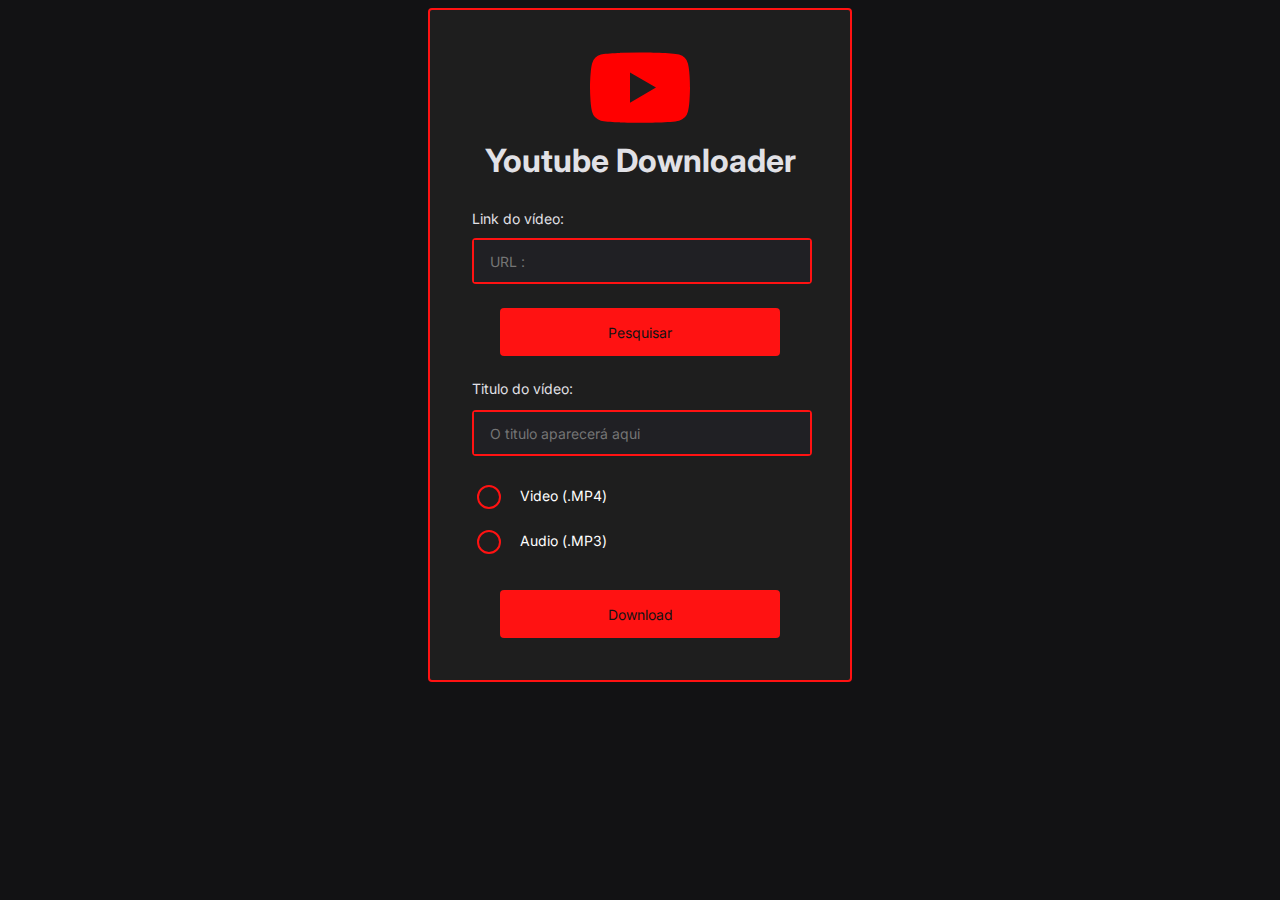
==== html/index.html @ b480285a "add funções, organização, ajustes" ====
<!DOCTYPE html>
<html lang="en">

<head>
  <meta charset="UTF-8" />
  <meta http-equiv="X-UA-Compatible" content="IE=edge" />
  <meta name="viewport" content="width=device-width, initial-scale=1.0" />
  <!-- importando css -->
  <link rel="stylesheet" href="../css/style.css" media="screen" />
  <title>Youtube Downloader</title>
</head>

<body class="body">
  <!-- importando funções java script e html -->
  <script src="../js/functions.js"></script>
  <script src="../python/function.py"></script>

  <div id="Frame-1">
    <!-- cabeçalho -->
    <div id="Header_">
      <!-- logo do youtube -->
      <div id="Logo">
        <svg style="color: red" xmlns="http://www.w3.org/2000/svg" width="100" height="100" fill="currentColor"
          class="bi bi-youtube" viewBox="0 0 16 16">
          <path
            d="M8.051 1.999h.089c.822.003 4.987.033 6.11.335a2.01 2.01 0 0 1 1.415 1.42c.101.38.172.883.22 1.402l.01.104.022.26.008.104c.065.914.073 1.77.074 1.957v.075c-.001.194-.01 1.108-.082 2.06l-.008.105-.009.104c-.05.572-.124 1.14-.235 1.558a2.007 2.007 0 0 1-1.415 1.42c-1.16.312-5.569.334-6.18.335h-.142c-.309 0-1.587-.006-2.927-.052l-.17-.006-.087-.004-.171-.007-.171-.007c-1.11-.049-2.167-.128-2.654-.26a2.007 2.007 0 0 1-1.415-1.419c-.111-.417-.185-.986-.235-1.558L.09 9.82l-.008-.104A31.4 31.4 0 0 1 0 7.68v-.123c.002-.215.01-.958.064-1.778l.007-.103.003-.052.008-.104.022-.26.01-.104c.048-.519.119-1.023.22-1.402a2.007 2.007 0 0 1 1.415-1.42c.487-.13 1.544-.21 2.654-.26l.17-.007.172-.006.086-.003.171-.007A99.788 99.788 0 0 1 7.858 2h.193zM6.4 5.209v4.818l4.157-2.408L6.4 5.209z"
            fill="red"></path>
        </svg>
      </div>
      <!-- Titulo -->
      <div id="Title">
        <h1>Youtube Downloader</h1>
      </div>
    </div>
    <!-- fecha cabeçalho -->

    <!-- corpo -->
    <div id="Body_">
      
      <!-- label para inserir link -->
      <div class="Label">
        Link do vídeo: 
      </div>

      <!-- caixa de texto para input do link -->
      <div class="Input">
        <input type="text", id="link" , class="Input_clean", placeholder="URL :", id="videoLinkInput">
      </div>

      <!-- botão de pesquisa -->
      <div class="Button">
        <button class="btn" id="botao">Pesquisar</button>
      </div>

      <!-- titulo do vídeo -->
      <div class="Output">
        <input type="text", id="titulo" , class="Input_clean", placeholder="O titulo aparecerá aqui", id="videoLinkInput">
      </div>

      <!-- label onde será exibido o titulo do vídeo -->
      <div class="Title_video">
        Titulo do vídeo:
      </div>

      <!-- radio buttons (com as opções de download) -->
      <form class="radio-group">
        <div class="div-radio">
          <input type="radio" id="video" class="radio" name="type" value="video"> 
          <label for="video"> Video (.MP4) </label><br>
        </div>
        <div class="div-radio">
          <input type="radio" id="audio" class="radio" name="type" value="audio"> 
          <label for="audio"> Audio (.MP3) </label><br>
        </div>
      </form>

      <!-- botão de download -->
      <div class="Button-Download">
        <button class="btn" id="botao_download" onclick="downloadVideo()">Download</button>
        <div id="result"></div> 
      </div>      

    </div>
    <!-- fecha corpo -->
  </div>
</body>

<script>
  // Obtém o elemento HTML do botão pelo seu ID
  const botao = document.getElementById('botao');
  // Obtém o elemento HTML do input de link pelo seu ID
  const linkInput = document.getElementById('link');
  // Obtém o elemento HTML do input de título pelo seu ID
  const tituloInput = document.getElementById('titulo');

  // Adiciona um evento de clique ao botão
  botao.addEventListener('click', () => {
    // Obtém o valor do input de link
    const link = linkInput.value;
    // Separa o ID do vídeo usando o método split
    const videoId = link.split('v=')[1];
    // Define a chave API
    const apiKey = 'YOUR_API_KEY';
    // Constrói a URL da API do YouTube com o ID do vídeo e a chave API
    const url = `https://www.googleapis.com/youtube/v3/videos?part=snippet&id=${videoId}&key=${apiKey}`;

    // Faz uma chamada à API usando o método fetch
    fetch(url)
      // Transforma a resposta em JSON
      .then(response => response.json())
      // Obtém o título do vídeo e atualiza o valor do input de título
      .then(data => {
        const titulo = data.items[0].snippet.title;
        tituloInput.value = titulo;
      });
  });
</script>
</html>
---- css/style.css ----
/* importando font "inter" */
@import url('https://fonts.googleapis.com/css2?family=Inter:wght@100;500&display=swap');

.body{
    background-color: #121214;
    font-family: 'Inter', sans-serif;;
    display: flex;
    justify-content: center;
    align-items: center;
}

#Frame-1{
    position: relative;
    display: flex;
    background-color: #1e1e1e;
    width: 420px;
    height: 640px;
    border-radius: 4px;
    border: solid 2px #ff1212;
    padding-top: 30px;
    margin-left: auto;
    margin-right: auto;

}

#Header_{
    position: absolute;
    display: flex;
}

#Logo{
    position: absolute;
    width: auto;
    height: 100px;
    padding-left: 160px;
    padding-right: 160px;
}

#Title{
    position: relative;
    font-family: 'Inter', Tahoma, Geneva, Verdana, sans-serif;
    color: #E1E1E6;
    width: 420px;
    height: 60px;
    top: 80px;
    text-align: center;
}

#Body_{
    display: flex;
    position: absolute;
    top: 200px;
    margin-left: 42px;
    margin-right: 42px;
    width: 336px;
    height: 460px;
}

.Label{
    position: relative;
    font-family: 'Inter', Tahoma, Geneva, Verdana, sans-serif;
    font-size: 14px;
    color: #E1E1E6;
    width: 336px;
    height: auto;
}

.Input{
    top: 28px;
    display: flex;
    position: absolute;
    /* color: #E1E1E6;
    background-color: #202024; */
    /* border-radius: 4px; */
    width: 336px;
    height: 42px;
    border-color: #ff1212;
    border: solid 2px #ff1212;
    border-radius: 4px;

}

.Input_clean{
    background-color: #202024;
    border-style: hidden;
    color: #7c7c8a;

    width: 336px;
    /* height: 42px; */
    font-family: 'Inter', Tahoma, Geneva, Verdana, sans-serif;
    font-size: 14px;
    padding-left: 16px;
}

.Button{
    position: absolute;
    display: flex;
    top: 98px;

    margin-left: 28px;
    margin-right: 28px;
}

.btn{
    width: 280px;
    height: 48px;

    border-radius: 4px;
    background-color: #ff1212;
    border: none;
    cursor: pointer;

    font-family: 'Inter', Tahoma, Geneva, Verdana, sans-serif;
    font-size: 14px;
    color: #121214;
}

.Output{
    top: 200px;
    display: flex;
    position: absolute;
    /* color: #E1E1E6;
    background-color: #202024; */
    /* border-radius: 4px; */
    width: 336px;
    height: 42px;
    border: solid 2px #ff1212;
    border-radius: 4px;
}

.Title_video{
    display: flex;
    position: absolute;
    top: 170px;
    
    font-family: 'Inter', Tahoma, Geneva, Verdana, sans-serif;
    color: #E1E1E6;
    font-size: 14px;
}

.radio-group{
    margin-top: 12px;
    position: absolute;
    top: 260px;
    width: 160px;
    color: #ffffff;
    font-family: 'Inter', Tahoma, Geneva, Verdana, sans-serif;
    font-size: 14px;
}

.div-radio{
    display: flex;
    width: auto;
    height: auto;
    align-items: center;
    margin-bottom: 18px;
}

.radio-group label{
    margin-left: 16px;
    /* altera o cursor do mouse */
    cursor: pointer;
}

.radio{
    appearance: none;
    position: relative;
    width: 24px;
    height: 24px;
    border: 2px solid #ff1212;
    border-radius: 50%;
    cursor: pointer;
    display: flex;
    /* centraliza no eixo y */
    align-items: center;
    /* centraliza no eixo x */
    justify-content: center;
}

/* bolinha que fica dentro do radio button */
.radio::after{
    content: '';
    width: 12px;
    height: 12px;
    background-color: #ff1212;
    position: absolute;
    border-radius: 50%;
    /* deixa a opacidade zerada */
    opacity: 0;
    /* transition: all 100ms ease-in-out; */
}

/* oque ela recebe depois de "checada" */
.radio:checked::after{
    opacity: 1;
}

/* quando o botão está em foco (mouse em cima ou tab selecionado) */
.radio:focus{
    box-shadow: 0 0 5px #e51010;
}

.Button-Download{
    position: absolute;
    display: flex;
    top: 380px;

    margin-left: 28px;
    margin-right: 28px;
}
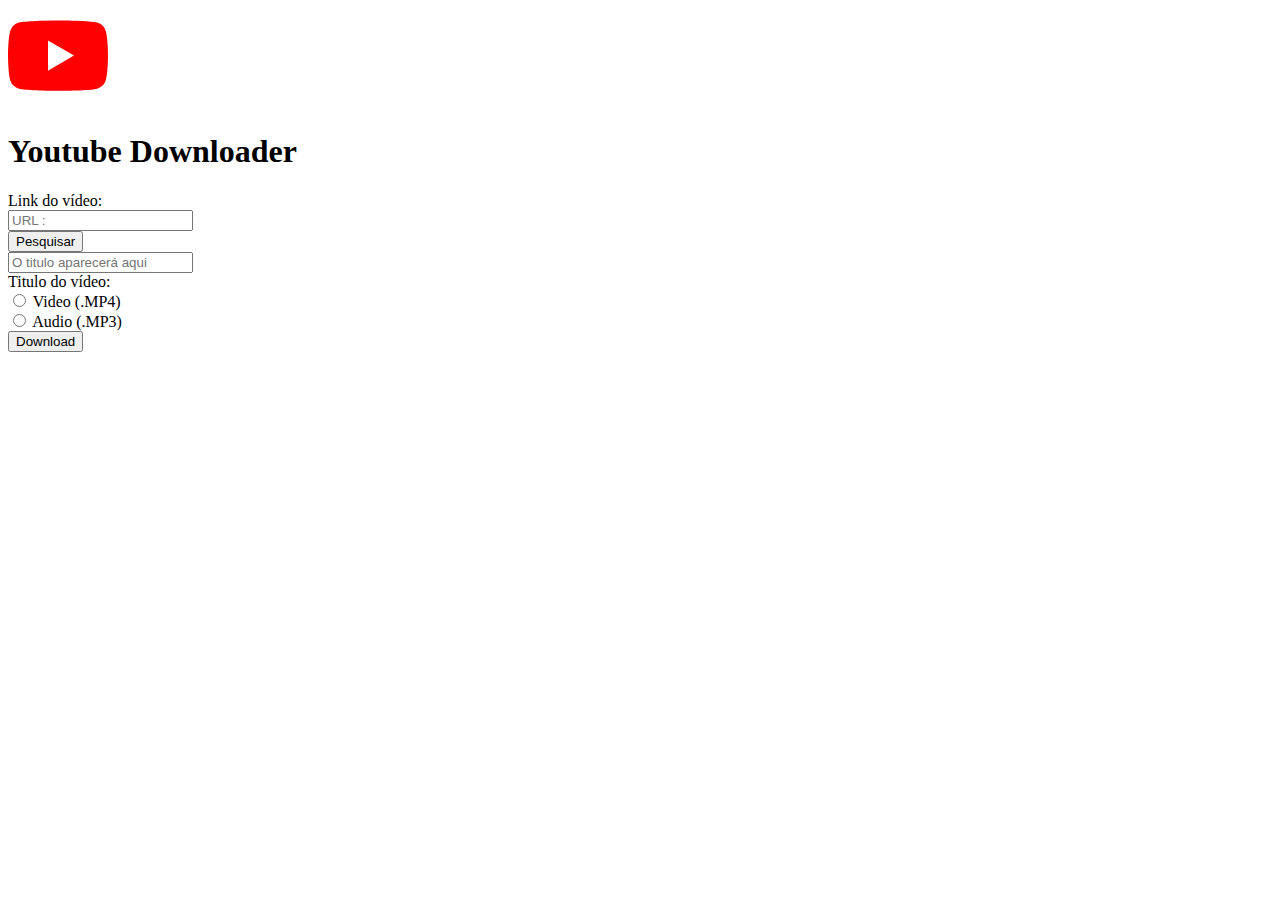
==== commit 589ea6a3: "atualizando function e add comentários" ====
--- a/html/index.html
+++ b/html/index.html
@@ -1,19 +1,16 @@
 <!DOCTYPE html>
-<html lang="en">
+<html lang="pt-br">
 
 <head>
   <meta charset="UTF-8" />
   <meta http-equiv="X-UA-Compatible" content="IE=edge" />
   <meta name="viewport" content="width=device-width, initial-scale=1.0" />
   <!-- importando css -->
-  <link rel="stylesheet" href="../css/style.css" media="screen" />
+  <link rel="stylesheet" href="style.css" media="screen" />
   <title>Youtube Downloader</title>
 </head>
 
 <body class="body">
-  <!-- importando funções java script e html -->
-  <script src="../js/functions.js"></script>
-  <script src="../python/function.py"></script>
 
   <div id="Frame-1">
     <!-- cabeçalho -->
@@ -27,6 +24,7 @@
             fill="red"></path>
         </svg>
       </div>
+      
       <!-- Titulo -->
       <div id="Title">
         <h1>Youtube Downloader</h1>
@@ -44,17 +42,17 @@
 
       <!-- caixa de texto para input do link -->
       <div class="Input">
-        <input type="text", id="link" , class="Input_clean", placeholder="URL :", id="videoLinkInput">
+        <input type="text" id="link" name="link" class="Input_clean" placeholder="URL :">
       </div>
 
       <!-- botão de pesquisa -->
       <div class="Button">
-        <button class="btn" id="botao">Pesquisar</button>
+        <button class="btn" id="botao_pesq" name="botao_pesq">Pesquisar</button>
       </div>
 
       <!-- titulo do vídeo -->
       <div class="Output">
-        <input type="text", id="titulo" , class="Input_clean", placeholder="O titulo aparecerá aqui", id="videoLinkInput">
+        <input type="text" id="titulo" class="Input_clean" placeholder="O titulo aparecerá aqui">
       </div>
 
       <!-- label onde será exibido o titulo do vídeo -->
@@ -85,34 +83,10 @@
   </div>
 </body>
 
-<script>
-  // Obtém o elemento HTML do botão pelo seu ID
-  const botao = document.getElementById('botao');
-  // Obtém o elemento HTML do input de link pelo seu ID
-  const linkInput = document.getElementById('link');
-  // Obtém o elemento HTML do input de título pelo seu ID
-  const tituloInput = document.getElementById('titulo');
+  <!-- importando funções java script e html -->
+  <script src="function.js"></script>
 
-  // Adiciona um evento de clique ao botão
-  botao.addEventListener('click', () => {
-    // Obtém o valor do input de link
-    const link = linkInput.value;
-    // Separa o ID do vídeo usando o método split
-    const videoId = link.split('v=')[1];
-    // Define a chave API
-    const apiKey = 'YOUR_API_KEY';
-    // Constrói a URL da API do YouTube com o ID do vídeo e a chave API
-    const url = `https://www.googleapis.com/youtube/v3/videos?part=snippet&id=${videoId}&key=${apiKey}`;
-
-    // Faz uma chamada à API usando o método fetch
-    fetch(url)
-      // Transforma a resposta em JSON
-      .then(response => response.json())
-      // Obtém o título do vídeo e atualiza o valor do input de título
-      .then(data => {
-        const titulo = data.items[0].snippet.title;
-        tituloInput.value = titulo;
-      });
-  });
-</script>
+  <script>
+  </script>
+  
 </html>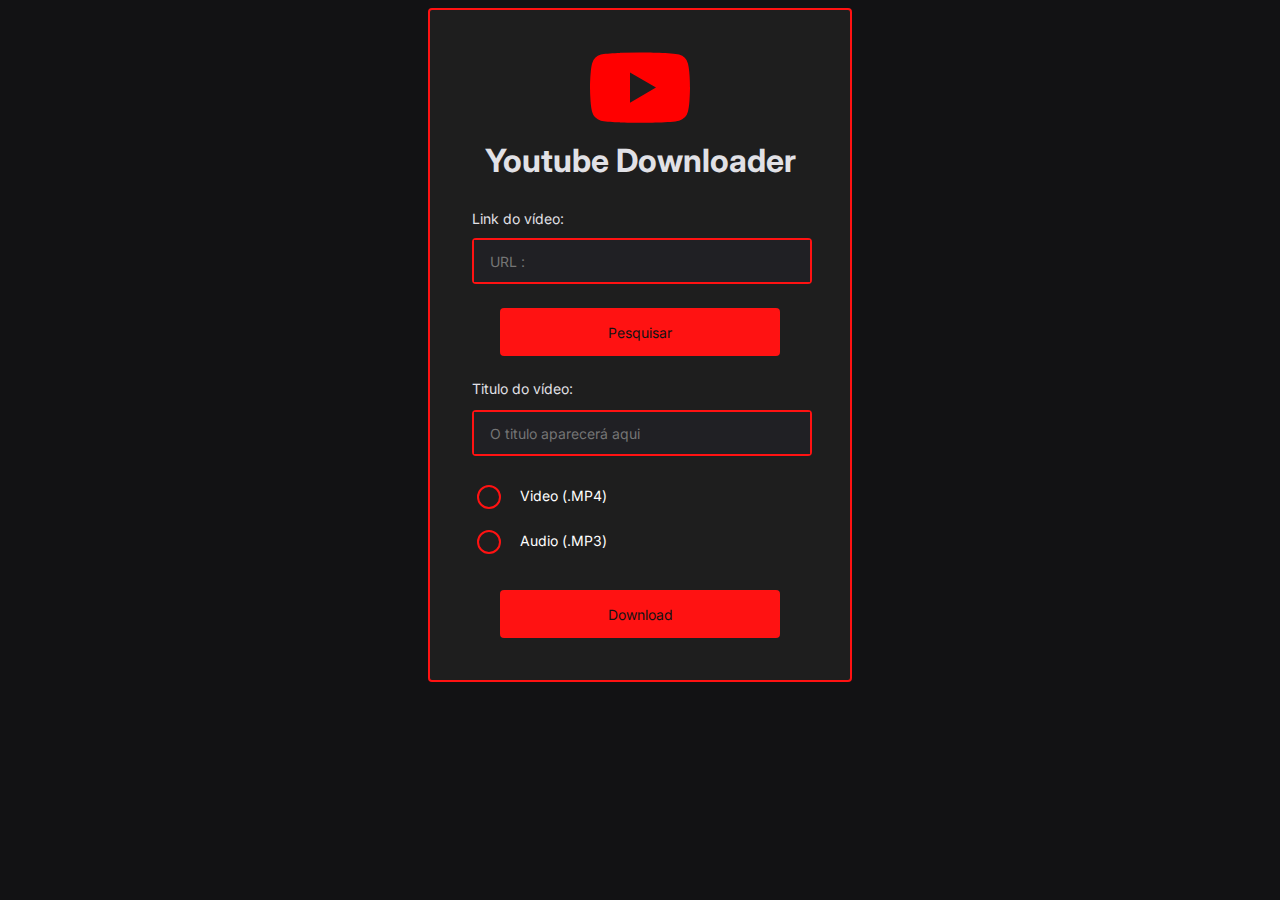
==== commit 1caf835b: "bug fix alteração do caminho endpoint" ====
--- a/html/index.html
+++ b/html/index.html
@@ -6,7 +6,7 @@
   <meta http-equiv="X-UA-Compatible" content="IE=edge" />
   <meta name="viewport" content="width=device-width, initial-scale=1.0" />
   <!-- importando css -->
-  <link rel="stylesheet" href="style.css" media="screen" />
+  <link rel="stylesheet" href="../css/style.css" media="screen" />
   <title>Youtube Downloader</title>
 </head>
 
@@ -33,7 +33,7 @@
     <!-- fecha cabeçalho -->
 
     <!-- corpo -->
-    <div id="Body_">
+    <dive id="Body_">
       
       <!-- label para inserir link -->
       <div class="Label">
@@ -52,7 +52,7 @@
 
       <!-- titulo do vídeo -->
       <div class="Output">
-        <input type="text" id="titulo" class="Input_clean" placeholder="O titulo aparecerá aqui">
+        <input type="text" id="titulo" class="Input_clean" placeholder="O titulo aparecerá aqui" disabled="">
       </div>
 
       <!-- label onde será exibido o titulo do vídeo -->
@@ -74,7 +74,7 @@
 
       <!-- botão de download -->
       <div class="Button-Download">
-        <button class="btn" id="botao_download" onclick="downloadVideo()">Download</button>
+        <button class="btn" id="botao_download">Download</button>
         <div id="result"></div> 
       </div>      
 
@@ -84,9 +84,5 @@
 </body>
 
   <!-- importando funções java script e html -->
-  <script src="function.js"></script>
-
-  <script>
-  </script>
-  
+  <script src="../js/function.js"></script>  
 </html>--- a/css/style.css
+++ b/css/style.css
@@ -0,0 +1,221 @@
+/* importando font "inter" */
+@import url('https://fonts.googleapis.com/css2?family=Inter:wght@100;500&display=swap');
+
+.body{
+    background-color: #121214;
+    font-family: 'Inter', sans-serif;;
+    display: flex;
+    justify-content: center;
+    align-items: center;
+}
+
+/* quadro que contêm todos os elementos */
+#Frame-1{
+    position: relative;
+    display: flex;
+    background-color: #1e1e1e;
+    width: 420px;
+    height: 640px;
+    border-radius: 4px;
+    border: solid 2px #ff1212;
+    padding-top: 30px;
+    margin-left: auto;
+    margin-right: auto;
+
+}
+
+#Header_{
+    position: absolute;
+    display: flex;
+}
+
+/* formatação da imagem */
+#Logo{
+    position: absolute;
+    width: auto;
+    height: 100px;
+    padding-left: 160px;
+    padding-right: 160px;
+}
+
+#Title{
+    position: relative;
+    font-family: 'Inter', Tahoma, Geneva, Verdana, sans-serif;
+    color: #E1E1E6;
+    width: 420px;
+    height: 60px;
+    top: 80px;
+    text-align: center;
+}
+
+#Body_{
+    display: flex;
+    position: absolute;
+    top: 200px;
+    margin-left: 42px;
+    margin-right: 42px;
+    width: 336px;
+    height: 460px;
+}
+
+.Label{
+    position: relative;
+    font-family: 'Inter', Tahoma, Geneva, Verdana, sans-serif;
+    font-size: 14px;
+    color: #E1E1E6;
+    width: 336px;
+    height: auto;
+}
+
+/* div que contêm a caixa de texto */
+.Input{
+    top: 28px;
+    display: flex;
+    position: absolute;
+    /* color: #E1E1E6;
+    background-color: #202024; */
+    /* border-radius: 4px; */
+    width: 336px;
+    height: 42px;
+    border-color: #ff1212;
+    border: solid 2px #ff1212;
+    border-radius: 4px;
+
+}
+
+/* formatação da caixa de texto */
+.Input_clean{
+    background-color: #202024;
+    border-style: hidden;
+    color: #7c7c8a;
+
+    width: 336px;
+    /* height: 42px; */
+    font-family: 'Inter', Tahoma, Geneva, Verdana, sans-serif;
+    font-size: 14px;
+    padding-left: 16px;
+}
+
+/* formatação da div que contêm o botão */
+.Button{
+    position: absolute;
+    display: flex;
+    top: 98px;
+
+    margin-left: 28px;
+    margin-right: 28px;
+}
+
+/* formatação dos botões */
+.btn{
+    width: 280px;
+    height: 48px;
+
+    border-radius: 4px;
+    background-color: #ff1212;
+    border: none;
+    cursor: pointer;
+
+    font-family: 'Inter', Tahoma, Geneva, Verdana, sans-serif;
+    font-size: 14px;
+    color: #121214;
+}
+
+/* formatação da caixa de texto que recebe o título */
+.Output{
+    top: 200px;
+    display: flex;
+    position: absolute;
+    /* color: #E1E1E6;
+    background-color: #202024; */
+    /* border-radius: 4px; */
+    width: 336px;
+    height: 42px;
+    border: solid 2px #ff1212;
+    border-radius: 4px;
+}
+
+.Title_video{
+    display: flex;
+    position: absolute;
+    top: 170px;
+    
+    font-family: 'Inter', Tahoma, Geneva, Verdana, sans-serif;
+    color: #E1E1E6;
+    font-size: 14px;
+}
+
+/* formatação do grupo que contêm todos os radio buttons */
+.radio-group{
+    margin-top: 12px;
+    position: absolute;
+    top: 260px;
+    width: 160px;
+    color: #ffffff;
+    font-family: 'Inter', Tahoma, Geneva, Verdana, sans-serif;
+    font-size: 14px;
+}
+
+/* uma div-radio pra cada radio button */
+.div-radio{
+    display: flex;
+    width: auto;
+    height: auto;
+    align-items: center;
+    margin-bottom: 18px;
+}
+
+/* formatação da label do radio button */
+.radio-group label{
+    margin-left: 16px;
+    /* altera o cursor do mouse */
+    cursor: pointer;
+}
+
+/* formatação do radio button */
+.radio{
+    appearance: none;
+    position: relative;
+    width: 24px;
+    height: 24px;
+    border: 2px solid #ff1212;
+    border-radius: 50%;
+    cursor: pointer;
+    display: flex;
+    /* centraliza no eixo y */
+    align-items: center;
+    /* centraliza no eixo x */
+    justify-content: center;
+}
+
+/* bolinha que fica dentro do radio button */
+.radio::after{
+    content: '';
+    width: 12px;
+    height: 12px;
+    background-color: #ff1212;
+    position: absolute;
+    border-radius: 50%;
+    /* deixa a opacidade zerada */
+    opacity: 0;
+    /* transition: all 100ms ease-in-out; */
+}
+
+/* oque ela recebe depois de "checada" */
+.radio:checked::after{
+    opacity: 1;
+}
+
+/* quando o botão está em foco (mouse em cima ou tab selecionado) */
+.radio:focus{
+    box-shadow: 0 0 5px #e51010;
+}
+
+.Button-Download{
+    position: absolute;
+    display: flex;
+    top: 380px;
+
+    margin-left: 28px;
+    margin-right: 28px;
+}